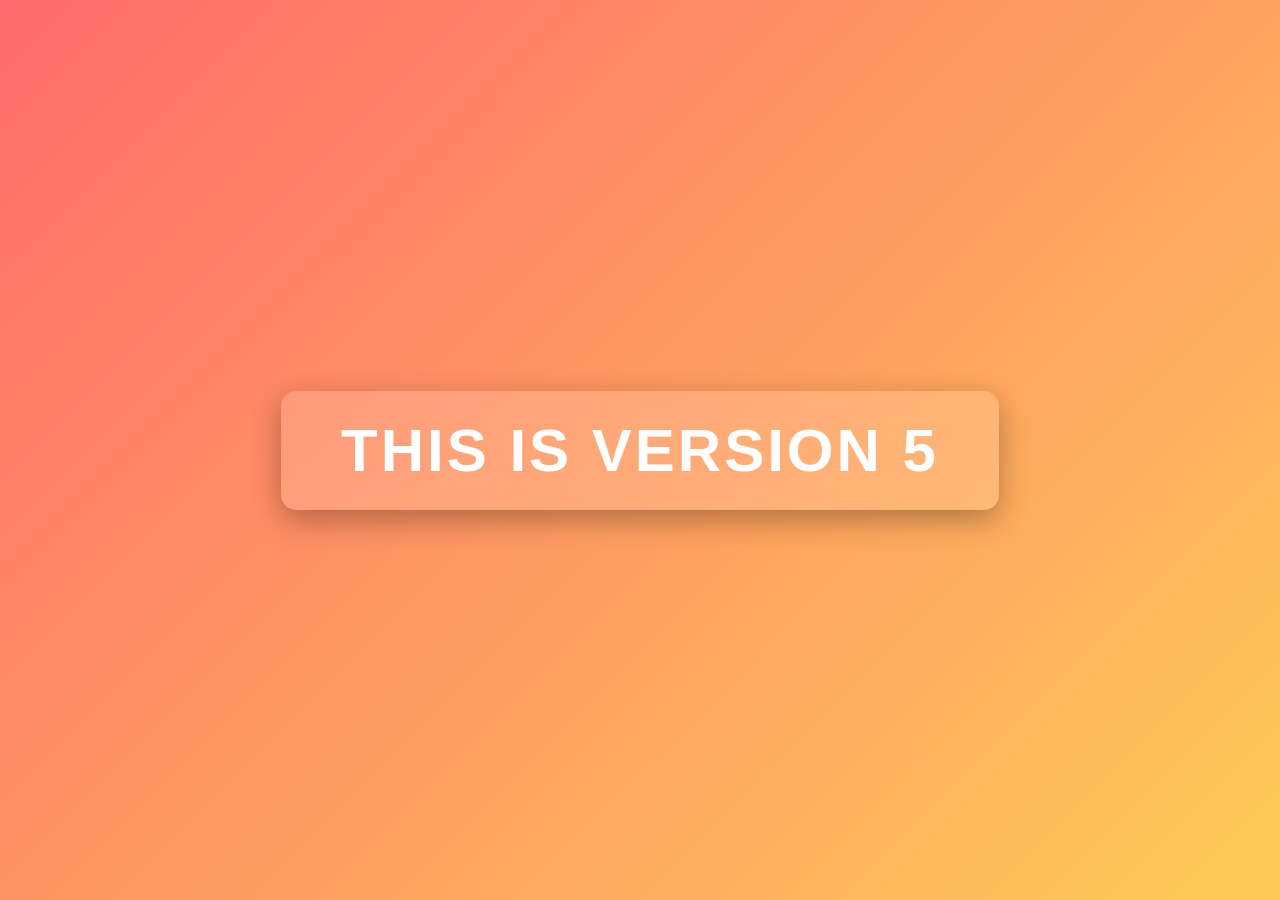
==== index.html @ a0378a16 "adding designin part for index.html page" ====
<!DOCTYPE html>
<html lang="en">
<head>
    <meta charset="UTF-8">
    <meta name="viewport" content="width=device-width, initial-scale=1.0">
    <title>Document</title>
     <link rel="stylesheet" href="style.css">

</head>
<body>
    <h1>This is version 5</h1>
</body>
</html>
---- style.css ----
/* Reset default margin */
*{
    margin: 0;
    padding: 0;
    box-sizing: border-box;
}

/* Full screen colorful background */
body{
    height: 100vh;
    display: flex;
    justify-content: center;
    align-items: center;

    /* Colorful Gradient */
    background: linear-gradient(
        135deg,
        #ff6b6b,
        #feca57,
        #48dbfb,
        #5f27cd,
        #10ac84
    );

    background-size: 400% 400%;
    animation: gradientMove 10s ease infinite;

    font-family: Arial, Helvetica, sans-serif;
}

/* Heading Design */
h1{
    color: white;
    font-size: 60px;
    text-transform: uppercase;
    letter-spacing: 3px;

    background: rgba(255,255,255,0.15);
    padding: 25px 60px;

    border-radius: 15px;
    backdrop-filter: blur(8px);

    box-shadow: 0 10px 30px rgba(0,0,0,0.3);

    transition: 0.4s ease;
}

/* Hover Effect */
h1:hover{
    transform: scale(1.08);
    background: rgba(255,255,255,0.25);
}

/* Animated Background */
@keyframes gradientMove{
    0%{
        background-position: 0% 50%;
    }
    50%{
        background-position: 100% 50%;
    }
    100%{
        background-position: 0% 50%;
    }
}
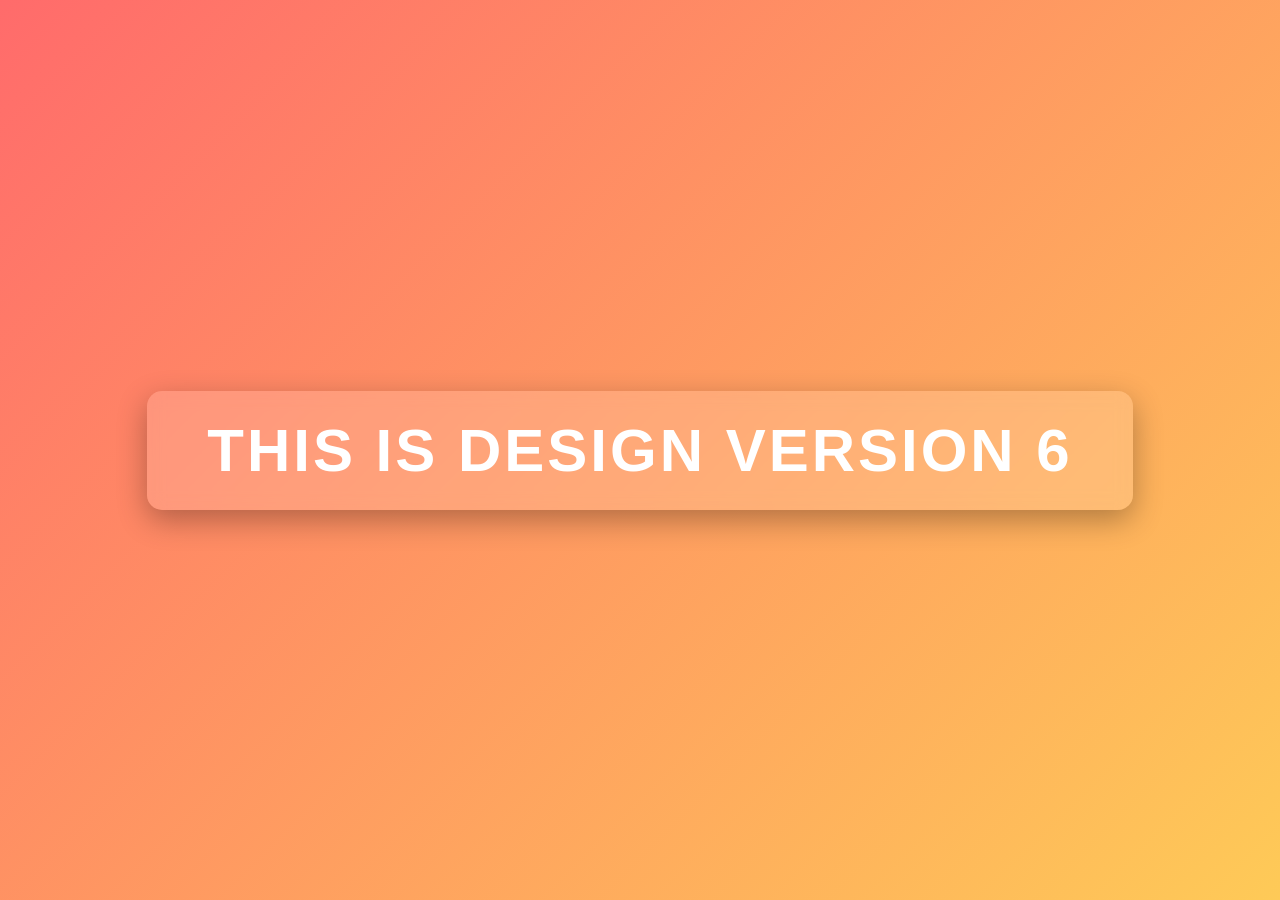
==== commit fcd2e579: "change h1" ====
--- a/index.html
+++ b/index.html
@@ -8,6 +8,6 @@
 
 </head>
 <body>
-    <h1>This is version 5</h1>
+    <h1>This is design version 6</h1>
 </body>
 </html>
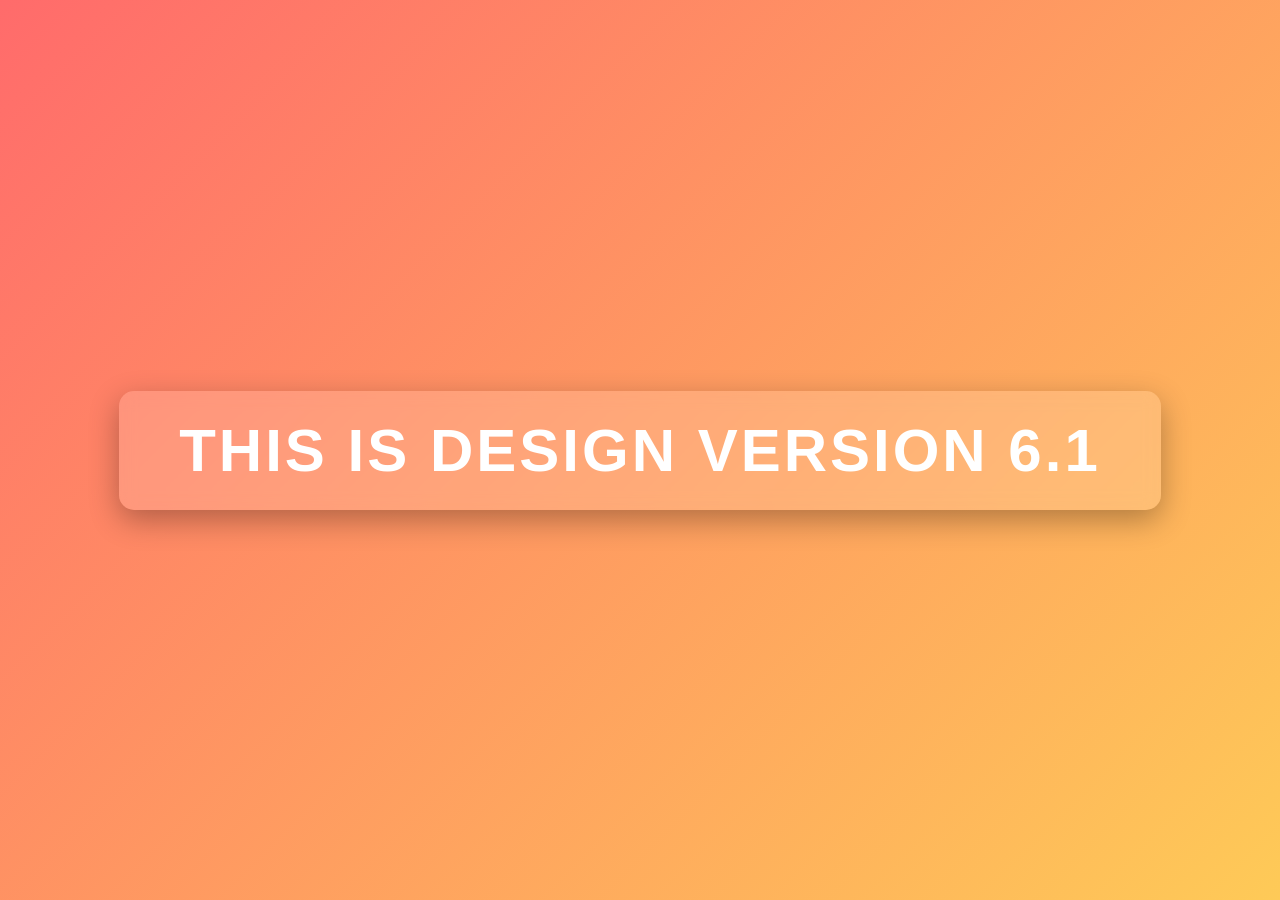
==== commit 672b291b: "h1 change in version 6.1" ====
--- a/index.html
+++ b/index.html
@@ -8,6 +8,6 @@
 
 </head>
 <body>
-    <h1>This is design version 6</h1>
+    <h1>This is design version 6.1</h1>
 </body>
 </html>
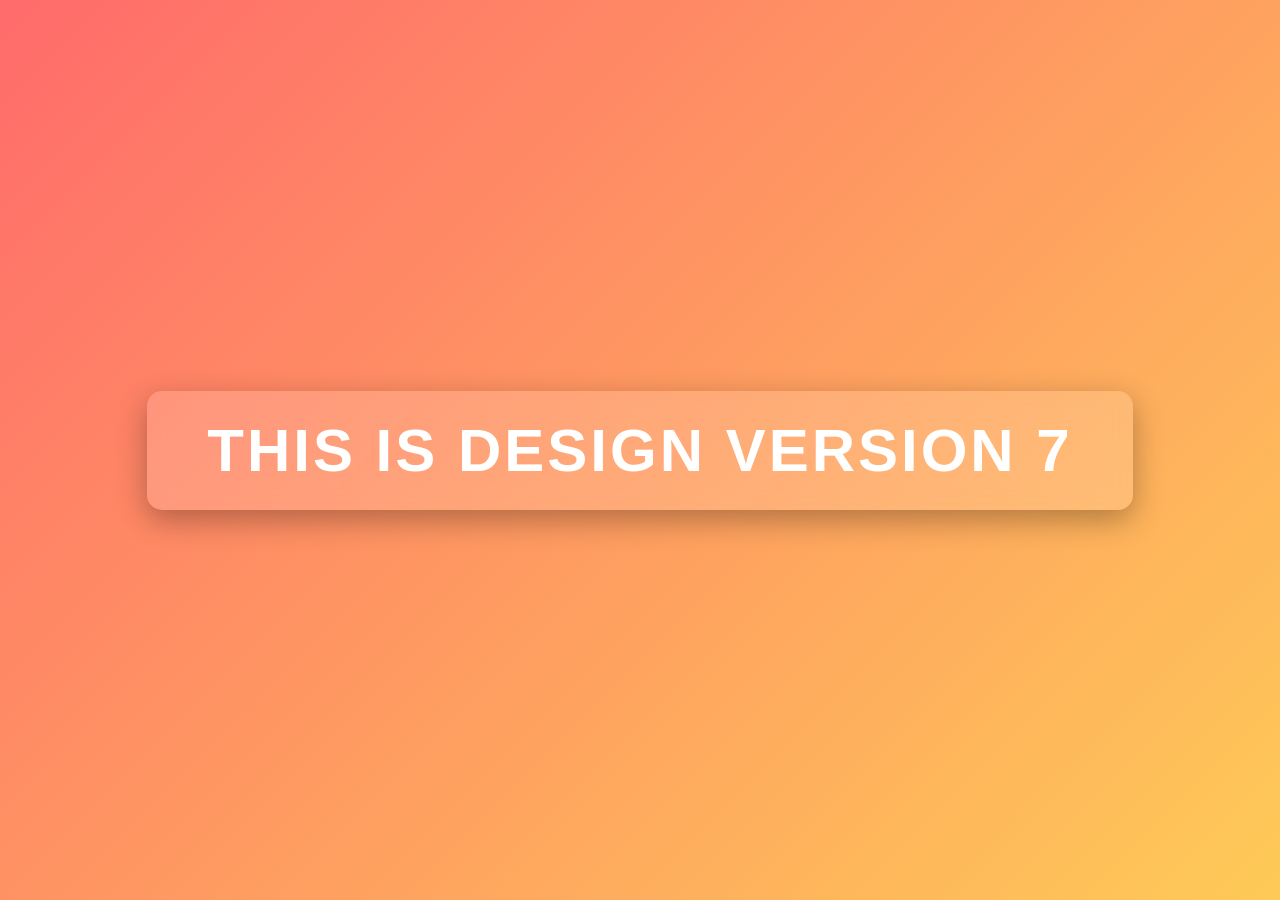
==== commit cab15e60: "change in h1 to version 7" ====
--- a/index.html
+++ b/index.html
@@ -8,6 +8,6 @@
 
 </head>
 <body>
-    <h1>This is design version 6.1</h1>
+    <h1>This is design version 7</h1>
 </body>
 </html>
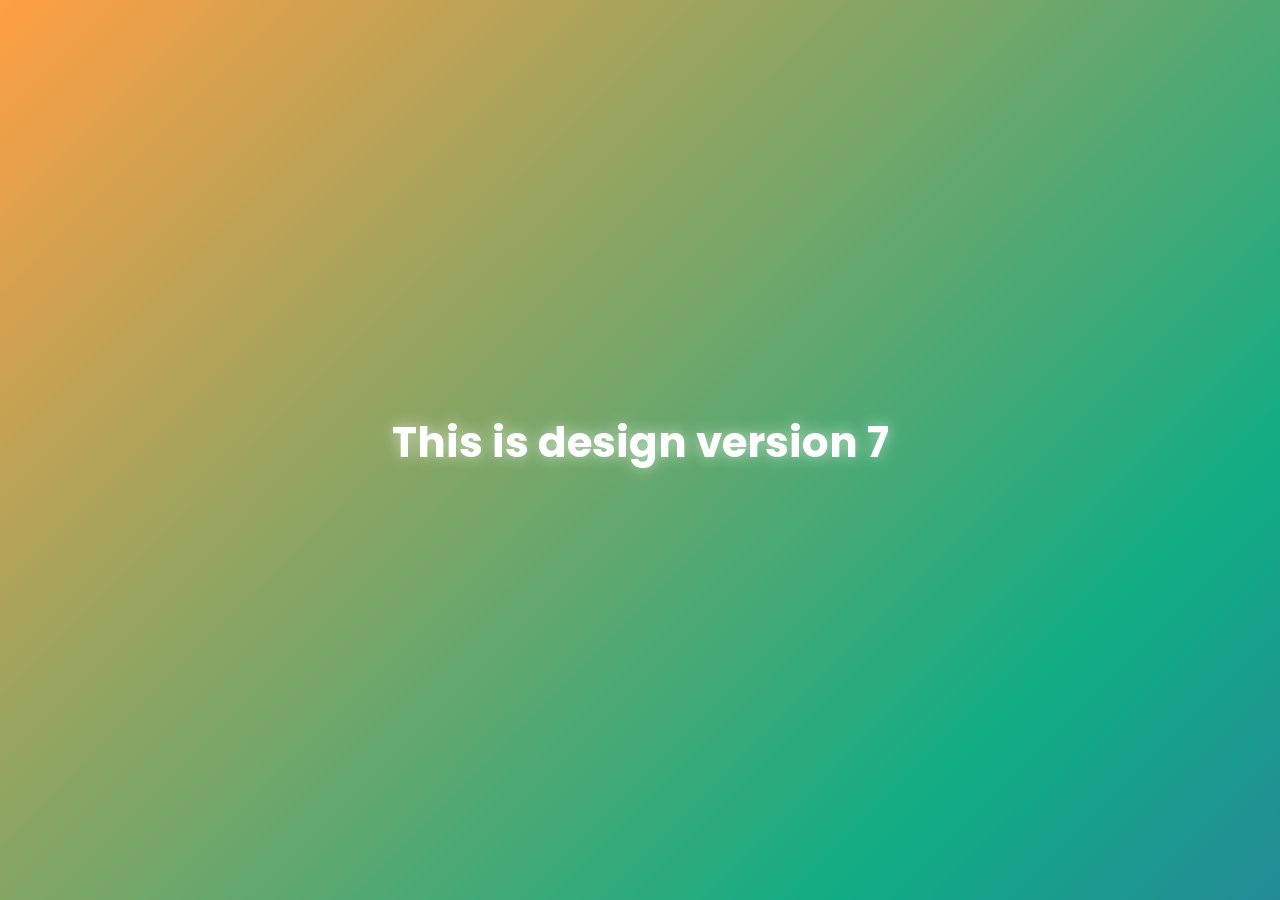
==== commit 1fb0e820: "this is my new feature design part" ====
--- a/index.html
+++ b/index.html
@@ -4,10 +4,11 @@
     <meta charset="UTF-8">
     <meta name="viewport" content="width=device-width, initial-scale=1.0">
     <title>Document</title>
-     <link rel="stylesheet" href="style.css">
+    <link rel="stylesheet" href="feature.css">
 
 </head>
 <body>
     <h1>This is design version 7</h1>
+
 </body>
 </html>
--- a/feature.css
+++ b/feature.css
@@ -0,0 +1,113 @@
+/* Google Font */
+@import url('https://fonts.googleapis.com/css2?family=Poppins:wght@300;500;700&display=swap');
+
+/* Reset */
+*{
+    margin:0;
+    padding:0;
+    box-sizing:border-box;
+}
+
+body{
+    height:100vh;
+    display:flex;
+    justify-content:center;
+    align-items:center;
+    font-family:'Poppins',sans-serif;
+
+    background:linear-gradient(
+        -45deg,
+        #ff6b6b,
+        #feca57,
+        #48dbfb,
+        #5f27cd,
+        #10ac84,
+        #ff9f43
+    );
+
+    background-size:400% 400%;
+    animation:bgAnimation 10s ease infinite;
+    overflow:hidden;
+}
+
+/* Glass Card */
+.container{
+    width:500px;
+    padding:50px;
+    text-align:center;
+
+    background:rgba(255,255,255,0.15);
+    backdrop-filter:blur(15px);
+
+    border:1px solid rgba(255,255,255,.3);
+    border-radius:20px;
+
+    box-shadow:0 20px 40px rgba(0,0,0,.35);
+
+    animation:float 4s ease-in-out infinite;
+}
+
+/* Heading */
+h1{
+    font-size:42px;
+    color:#fff;
+    margin-bottom:15px;
+    text-shadow:0 0 15px rgba(255,255,255,.6);
+}
+
+/* Paragraph */
+p{
+    color:#f5f5f5;
+    font-size:18px;
+    margin-bottom:30px;
+}
+
+/* Button */
+button{
+    padding:15px 35px;
+    font-size:18px;
+    font-weight:bold;
+
+    border:none;
+    border-radius:50px;
+    cursor:pointer;
+
+    color:#fff;
+    background:linear-gradient(45deg,#ff416c,#ff4b2b);
+
+    box-shadow:0 10px 25px rgba(255,75,43,.5);
+
+    transition:.4s;
+}
+
+button:hover{
+    transform:translateY(-5px) scale(1.08);
+    box-shadow:0 0 30px #ff4b2b,
+               0 0 60px #ff416c;
+}
+
+/* Floating Card */
+@keyframes float{
+    0%{
+        transform:translateY(0px);
+    }
+    50%{
+        transform:translateY(-18px);
+    }
+    100%{
+        transform:translateY(0px);
+    }
+}
+
+/* Animated Background */
+@keyframes bgAnimation{
+    0%{
+        background-position:0% 50%;
+    }
+    50%{
+        background-position:100% 50%;
+    }
+    100%{
+        background-position:0% 50%;
+    }
+}
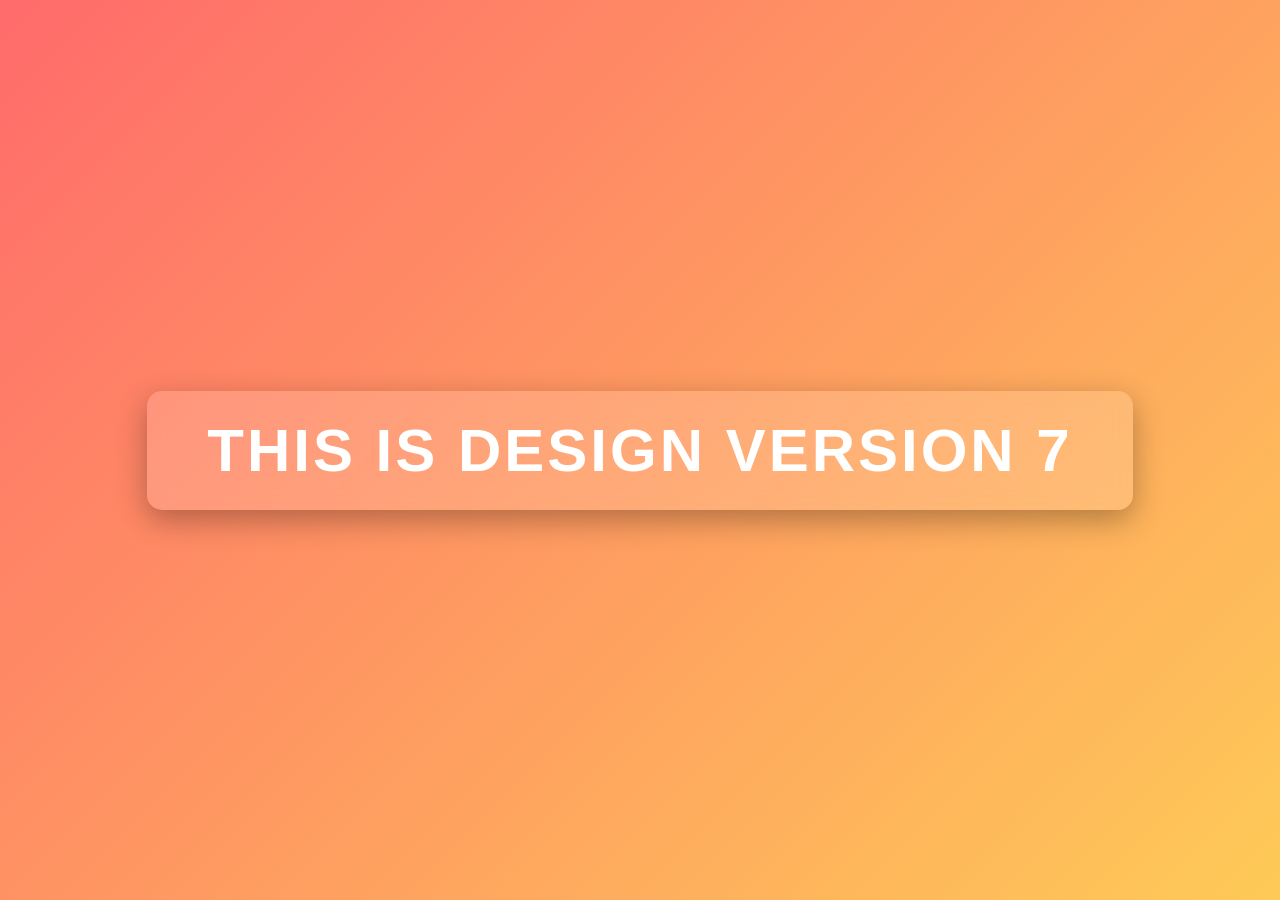
==== commit a427f838: "added one file of dreamF" ====
--- a/index.html
+++ b/index.html
@@ -3,12 +3,11 @@
 <head>
     <meta charset="UTF-8">
     <meta name="viewport" content="width=device-width, initial-scale=1.0">
-    <title>Document</title>
-    <link rel="stylesheet" href="feature.css">
+    <title>GITHUB Learning </title>
+     <link rel="stylesheet" href="style.css">
 
 </head>
 <body>
     <h1>This is design version 7</h1>
-
 </body>
 </html>
--- a/style.css
+++ b/style.css
@@ -0,0 +1,66 @@
+/* Reset default margin */
+*{
+    margin: 0;
+    padding: 0;
+    box-sizing: border-box;
+}
+
+/* Full screen colorful background */
+body{
+    height: 100vh;
+    display: flex;
+    justify-content: center;
+    align-items: center;
+
+    /* Colorful Gradient */
+    background: linear-gradient(
+        135deg,
+        #ff6b6b,
+        #feca57,
+        #48dbfb,
+        #5f27cd,
+        #10ac84
+    );
+
+    background-size: 400% 400%;
+    animation: gradientMove 10s ease infinite;
+
+    font-family: Arial, Helvetica, sans-serif;
+}
+
+/* Heading Design */
+h1{
+    color: white;
+    font-size: 60px;
+    text-transform: uppercase;
+    letter-spacing: 3px;
+
+    background: rgba(255,255,255,0.15);
+    padding: 25px 60px;
+
+    border-radius: 15px;
+    backdrop-filter: blur(8px);
+
+    box-shadow: 0 10px 30px rgba(0,0,0,0.3);
+
+    transition: 0.4s ease;
+}
+
+/* Hover Effect */
+h1:hover{
+    transform: scale(1.08);
+    background: rgba(255,255,255,0.25);
+}
+
+/* Animated Background */
+@keyframes gradientMove{
+    0%{
+        background-position: 0% 50%;
+    }
+    50%{
+        background-position: 100% 50%;
+    }
+    100%{
+        background-position: 0% 50%;
+    }
+}
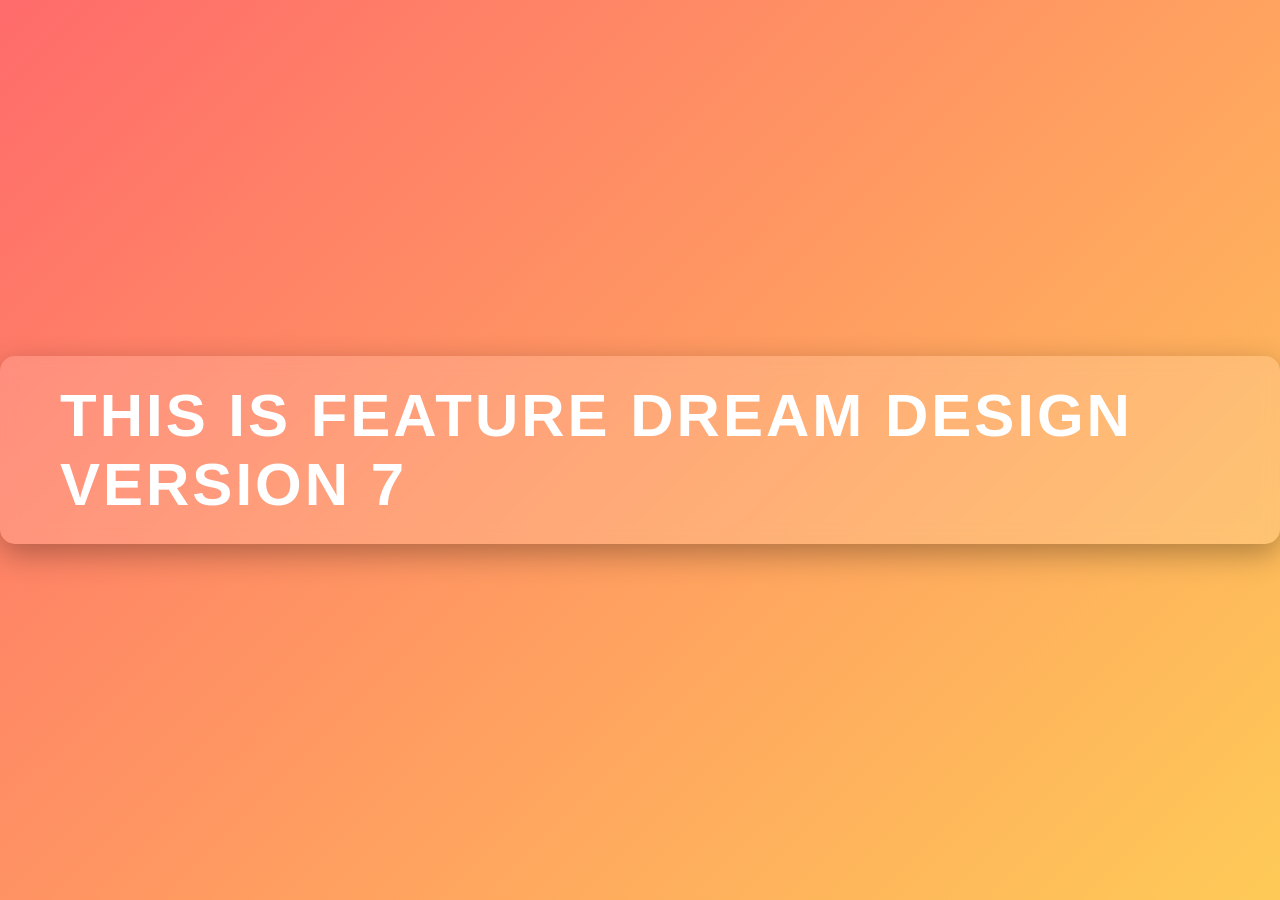
==== commit f21b8387: "changed h1" ====
--- a/index.html
+++ b/index.html
@@ -8,6 +8,6 @@
 
 </head>
 <body>
-    <h1>This is design version 7</h1>
+    <h1>This is Feature dream design version 7</h1>
 </body>
 </html>
